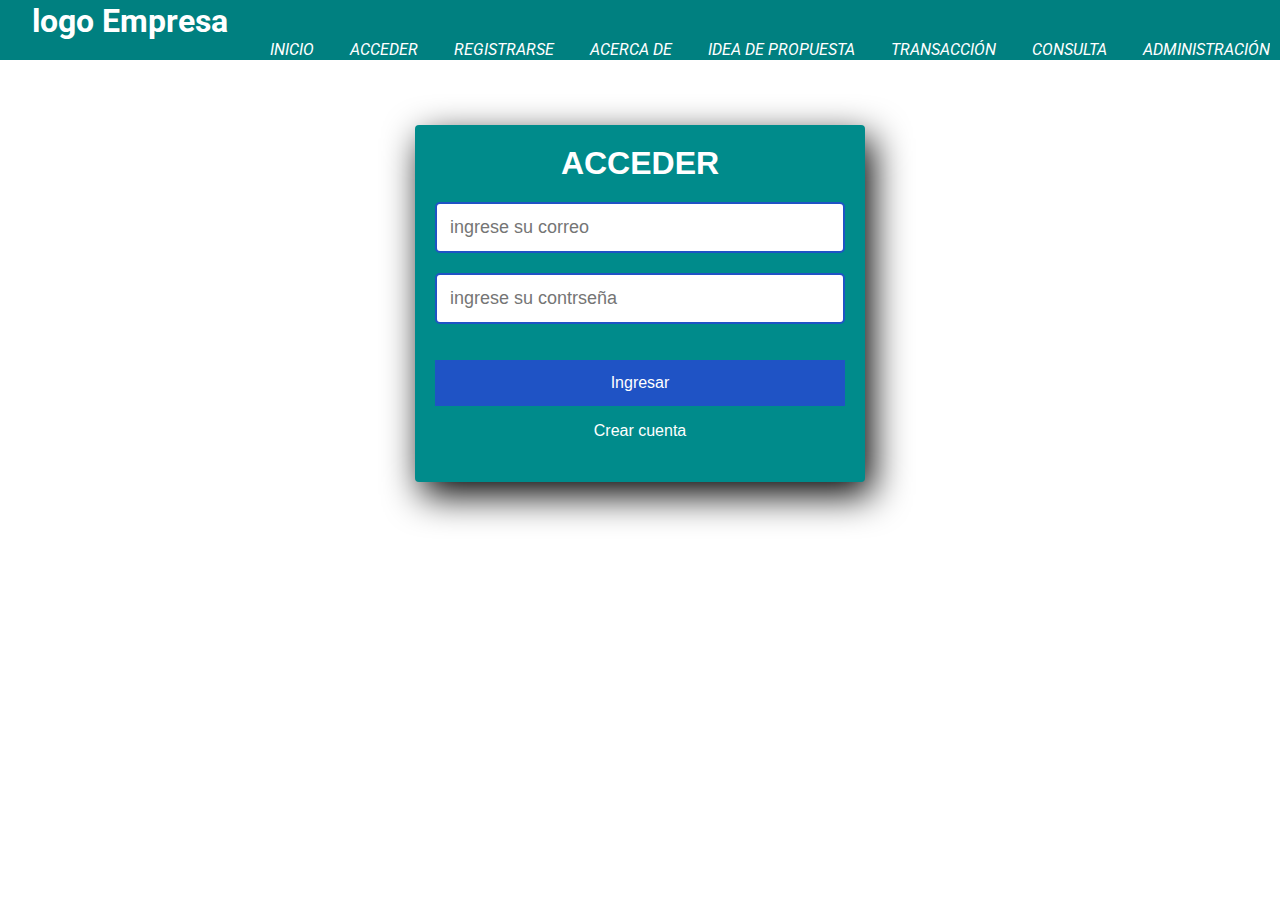
==== login.html @ af3bbcfe "trabajo examen" ====
<!DOCTYPE html>
<html lang="en">
<head>
    <meta charset="UTF-8">
    <meta name="viewport" content="width=device-width, initial-scale=1.0">
    <!--utilizacion del main.js-->
    <script src="main.js"></script> 
    <link rel="stylesheet" href="style.css">
    <link href="https://fonts.googleapis.com/css2?family=Roboto:wght@500&display=swap" rel="stylesheet">
    <title>ACCEDER</title>
</head>
<body>
    <header>
        <div class="container">
            <h1 class="Logo">logo <span>Empresa</span></h1>
        </div>
        <nav id="site-nav" class="site-nav">
            <ul>
                <li><a href="index.html"><i class="site-nav--icon">Inicio</i></a></li>
                <li><a href="login.html"><i class="site-nav--icon">Acceder</i></a></li>
                <li><a href="registroUsua.html"><i class="site-nav--icon">Registrarse</i></a></li>
                <li><a href=""><i class="site-nav--icon">Acerca de</i></a></li>
                <li><a href=""><i class="site-nav--icon">Idea de propuesta</i></a></li>
                <li><a href="pagTrnasfe.html"><i class="site-nav--icon">Transacción</i></a></li>
                <li><a href="pagConsul.html"><i class="site-nav--icon">Consulta</i></a></li>
                <li><a href="pagiAdmin.html"><i class="site-nav--icon">Administración</i></a></li>
            </ul>
        </nav>
        <div id="menu-toggle" class="menu-toggle" onclick="esconder()">
            <div class="prueba"> </div>
        </div>
    </header>

    <form action="" class="from-login">
    
        <h4>ACCEDER</h4>
        <input class="controles" type="text" name="correo" id="correoAcces" placeholder="ingrese su correo">
        <input class="controles" type="password" name="contrseña" id="claveAcces" placeholder="ingrese su contrseña">
        <input class="boto-lo" type="submit" value="Ingresar" onclick="ingresar()">
        <p><a href="registroUsua.html">Crear cuenta</a></p>
    </form>
</body>
</html>
---- style.css ----
body{
    background:white ;
    font-family: 'Roboto',sans-serif;
}
.container{
    width: 95%;
    max-width: 1500px;
    margin: 0 auto;
}
header{
    background-color: teal;
    color: white;
    padding: .1em 0;
    position: relative;
}
header::after{
    content: '';
    clear: both;
    display: block;
}
.logo{
    float: left;
    font-size: 1rem;
    margin: 0;
    text-transform: uppercase;
    font-weight: 700;
}
.logo span{
    font-weight: 300;
}
.site-nav{
    top: 100%;
    right: 0;
    position: absolute;
    background: #464655;
    height: 0;
    overflow: hidden;
}
.site-nav ul{
    margin: 0;
    padding: 0;
    list-style: none;
}
.site-nav li{
    border-bottom: 1px solid #575766;
}
.site-nav li:last-child{
    border-bottom: none;
}
.site-nav a{
    color: white;
    display: block;
    padding: 2em 6em;
    text-transform: uppercase;
    text-decoration: none;
}
.site-nav-open{
    height: auto;
}
.site-nav a:hover,
.site-nav a:focus{
    
    color: tomato;
}

.menu-toggle{
    
    padding: 1em;
    position: absolute;
    top: .5em;
    right: .5em;
}
.menu-open .prueba{
    transform: rotate(45deg);
}
.menu-open .prueba::before{
    opacity: 0;
}
.menu-open .prueba::after{
    transform: translateY(-3px) rotate(-90deg);
}

.prueba,
.prueba::before,
.prueba::after{
    content: '';
    display: block;
    background: #ebebd3;
    height: 3px;
    width: 1.75em;
    border-radius: 3px;
}
.prueba::before{
    transform: translateY(-6px);
}
.prueba::after{
    transform: translateY(3px);
}
@media(min-width:700px){
    .menu-toggle{
        display: none;
    }
    .site-nav{
        height: auto;
        position: relative;
        background: transparent;
        float: right;
        margin-right: 10px;
        clip-path: initial;
    }
    .site-nav li{
        display: inline-block;
        border: none;
    }
    .site-nav a{
        padding: 0;
        margin-left: 2em;
    }
    
    .site-nav a:hover,
    .site-nav a:focus{
        background: transparent;
    }
}
/*pagina de registro */
*{
    margin: 0;
    padding: 0;
    box-sizing: border-box;
}
.from-registro{
    width: 450px;
    background: darkcyan;
    
    padding: 20px;
    margin: auto;
    margin-top: 65px;
    border-radius: 4px;
    font-family: 'Reboto', sans-serif;
    color: white;
    box-shadow: 7px 13px 37px #000;
}
.from-registro h4{
    font-size: 32px;
    margin-bottom: 20px;
    text-align: center;
}
.controles{
    width: 100%;
    background: white;
    padding: 13px;
    border-radius: 5px;
    margin-bottom: 20px;
    border: 2px solid #1f53c5;
    font-family: 'Reboto', sans-serif;
    font-size: 18px;
}
.from-registro .boto{
    width: 100%;
    background: #1f53c5;
    border: none;
    padding: 14px;
    color: white;
    margin: 16px 0;
    font-size: 16px;
}
.from-registro p{
    height: 40px;
    text-align: center;
    font-size: 16px;
}
.from-registro a{
    color: white;
    text-decoration: none;

}
.from-registro a:hover{
    color: white;
    text-decoration: underline;
}
/*pagina de para acceder*/
.from-login{
    width: 450px;
    background: darkcyan;
    padding: 20px;
    margin: auto;
    margin-top: 65px;
    border-radius: 4px;
    font-family: 'Reboto', sans-serif;
    color: white;
    box-shadow: 7px 13px 37px #000;
}
.from-login h4{
    font-size: 32px;
    margin-bottom: 20px;
    text-align: center;
}
.from-login .boto-lo{
    width: 100%;
    background: #1f53c5;
    border: none;
    padding: 14px;
    color: white;
    margin: 16px 0;
    font-size: 16px;
}
.from-login p{
    height: 40px;
    text-align: center;
    font-size: 16px;
}
.from-login a{
    color: white;
    text-decoration: none;

}
.from-login a:hover{
    color: tomato;
    text-decoration: underline;
}
/*pagina de transacciones*/
.card {
    width: 35%;
    position: relative;
    background: #ffffff;
    margin-top: 1rem;
    cursor: pointer;
}

.card .price {
    position: absolute;
}

.card:hover > .card-info {
    display: block;
    transition: 0.2s all ease;
}

.card .card-buttons .btn:hover {
    color: #ffffff;
}

.card:hover,
.card-info {
    box-shadow: 1px 1px 13px 2px rgba(94, 94, 94, 0.5);
}
.control{
    width: 65%;
    background: white;
    padding: 13px;
    border-radius: 5px;
    margin-bottom: 20px;
    border: 2px solid ;
    font-family: 'Reboto', sans-serif;
    font-size: 18px;
}
.prue{
    text-align: start;
    
    
    font-family: 'Reboto', sans-serif;
    font-size: 18px;
}
.boton-pedi{
    width: 65%;
    background: #1f53c5;
    border: none;
    padding: 14px;
    color: white;
    margin: 16px 0;
    font-size: 16px;
}
.boton-A{
    width: 65%;
    background: #0ea31b;
    border: none;
    padding: 14px;
    color: white;
    margin: 16px 0;
    font-size: 16px;
}
.boton-R{
    width: 65%;
    background: #b83239;
    border: none;
    padding: 14px;
    color: white;
    margin: 16px 0;
    font-size: 16px;
}
.boton-M{
    width: 65%;
    background: #ce8736;
    border: none;
    padding: 14px;
    color: white;
    margin: 16px 0;
    font-size: 16px;
}
.boton-P{
    display: none;
    width: 65%;
    background: #0ea31b;
    border: none;
    padding: 14px;
    color: white;
    margin: 16px 0;
    font-size: 16px;
}
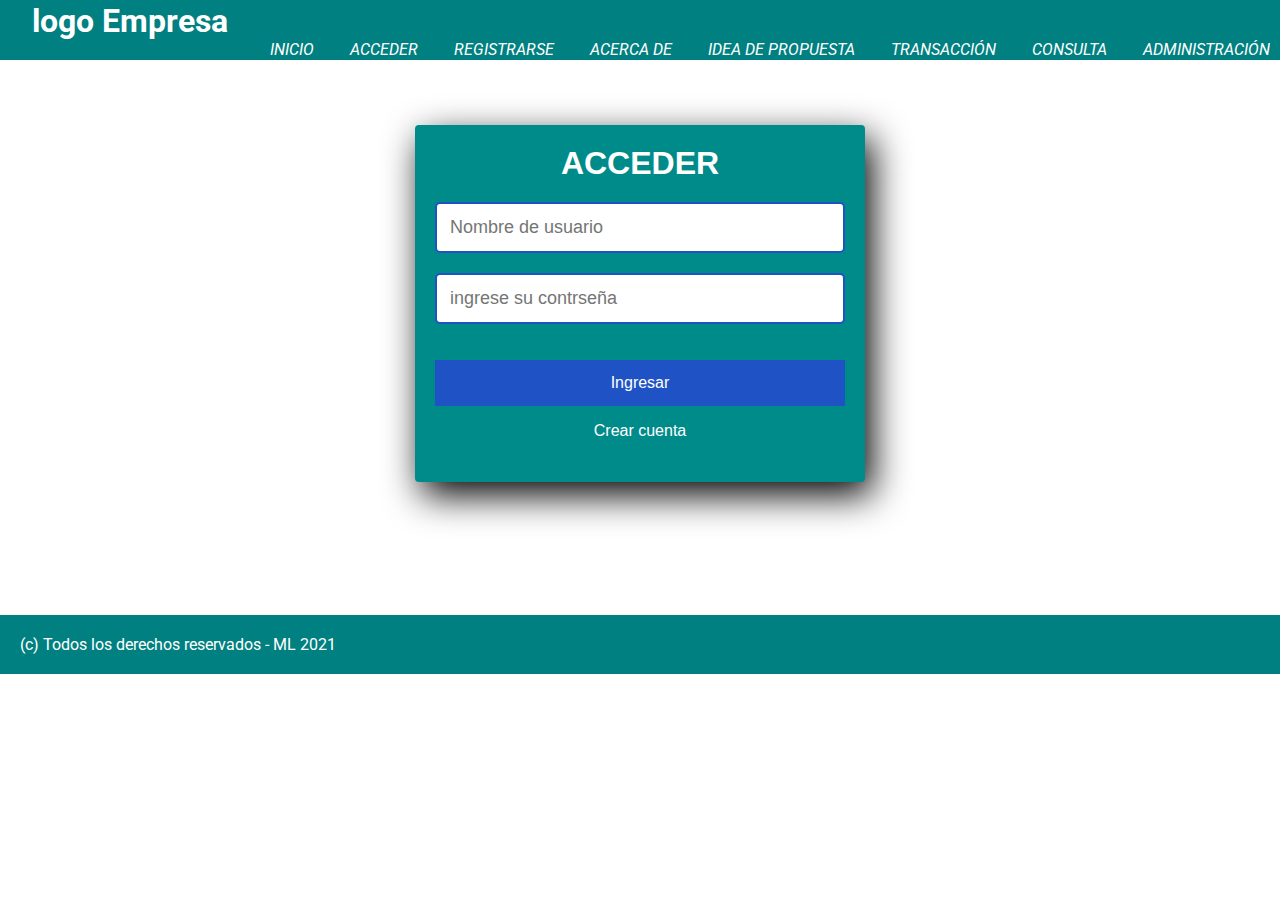
==== commit f234e9e6: "examen" ====
--- a/login.html
+++ b/login.html
@@ -5,9 +5,10 @@
     <meta name="viewport" content="width=device-width, initial-scale=1.0">
     <!--utilizacion del main.js-->
     <script src="main.js"></script> 
+    <link rel="shortcut icon" href="img/icono.png" type="image/x-icon">
     <link rel="stylesheet" href="style.css">
     <link href="https://fonts.googleapis.com/css2?family=Roboto:wght@500&display=swap" rel="stylesheet">
-    <title>ACCEDER</title>
+    <title>Acceder</title>
 </head>
 <body>
     <header>
@@ -19,9 +20,9 @@
                 <li><a href="index.html"><i class="site-nav--icon">Inicio</i></a></li>
                 <li><a href="login.html"><i class="site-nav--icon">Acceder</i></a></li>
                 <li><a href="registroUsua.html"><i class="site-nav--icon">Registrarse</i></a></li>
-                <li><a href=""><i class="site-nav--icon">Acerca de</i></a></li>
-                <li><a href=""><i class="site-nav--icon">Idea de propuesta</i></a></li>
-                <li><a href="pagTrnasfe.html"><i class="site-nav--icon">Transacción</i></a></li>
+                <li><a href="index.html#Acerca"><i class="site-nav--icon">Acerca de</i></a></li>
+                <li><a href="index.html#Propuesta"><i class="site-nav--icon">Idea de propuesta</i></a></li>
+                <li><a href="pagUsua.html"><i class="site-nav--icon">Transacción</i></a></li>
                 <li><a href="pagConsul.html"><i class="site-nav--icon">Consulta</i></a></li>
                 <li><a href="pagiAdmin.html"><i class="site-nav--icon">Administración</i></a></li>
             </ul>
@@ -34,10 +35,22 @@
     <form action="" class="from-login">
     
         <h4>ACCEDER</h4>
-        <input class="controles" type="text" name="correo" id="correoAcces" placeholder="ingrese su correo">
+        <input class="controles" type="text" name="correo" id="correoAcces" placeholder="Nombre de usuario">
         <input class="controles" type="password" name="contrseña" id="claveAcces" placeholder="ingrese su contrseña">
         <input class="boto-lo" type="submit" value="Ingresar" onclick="ingresar()">
         <p><a href="registroUsua.html">Crear cuenta</a></p>
     </form>
+    <footer>
+        <br>
+        <br>
+        <br>
+        <br>
+        <br>
+        <br>
+        <br>
+        <div class="container-footer">
+            (c) Todos los derechos reservados - ML 2021
+        </div>
+    </footer>
 </body>
 </html>--- a/style.css
+++ b/style.css
@@ -122,6 +122,37 @@
         background: transparent;
     }
 }
+
+#categoria{
+    width: 900px;
+    height: auto; overflow: hidden;
+    border: 0px solid;
+    margin-top: 10px;
+}
+
+.uno{
+
+    height: 240px;
+    border: 0px solid;
+    
+    text-align: center;
+    width: 450px;
+  display: inline-block;
+  
+  text-align: justify;
+
+}
+
+/*pie de pagina */
+
+.container-footer{
+   width: 100%;
+   background: teal;
+   display: flex;
+   justify-content: space-between;
+   padding: 20px;
+   color: white;
+}
 /*pagina de registro */
 *{
     margin: 0;
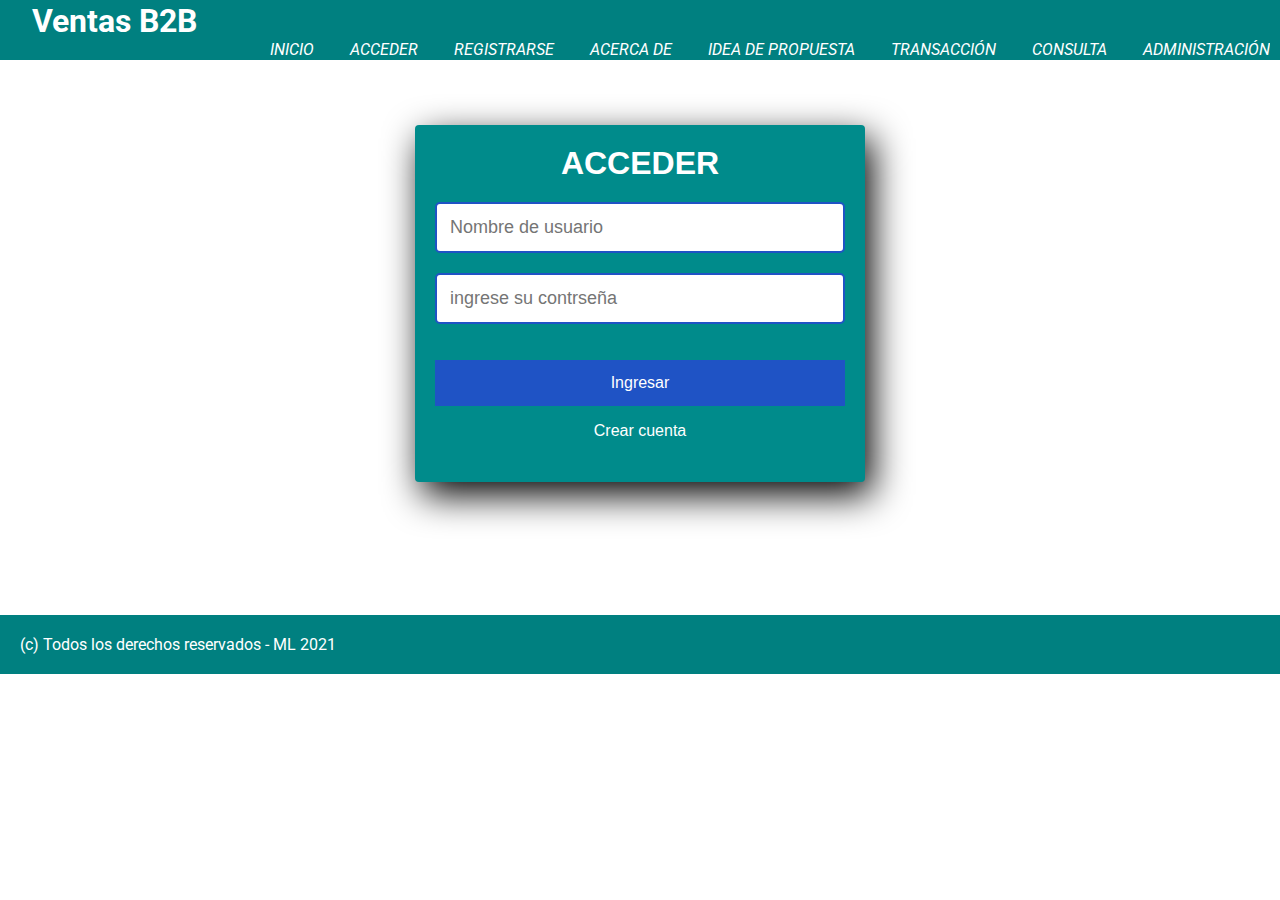
==== commit a69d85e1: "modificaciones" ====
--- a/login.html
+++ b/login.html
@@ -3,6 +3,7 @@
 <head>
     <meta charset="UTF-8">
     <meta name="viewport" content="width=device-width, initial-scale=1.0">
+    <link rel="shortcut icon" href="img/icono.png" type="image/x-icon">
     <!--utilizacion del main.js-->
     <script src="main.js"></script> 
     <link rel="shortcut icon" href="img/icono.png" type="image/x-icon">
@@ -13,7 +14,7 @@
 <body>
     <header>
         <div class="container">
-            <h1 class="Logo">logo <span>Empresa</span></h1>
+            <h1 class="Logo">Ventas <span>B2B</span></h1>
         </div>
         <nav id="site-nav" class="site-nav">
             <ul>
